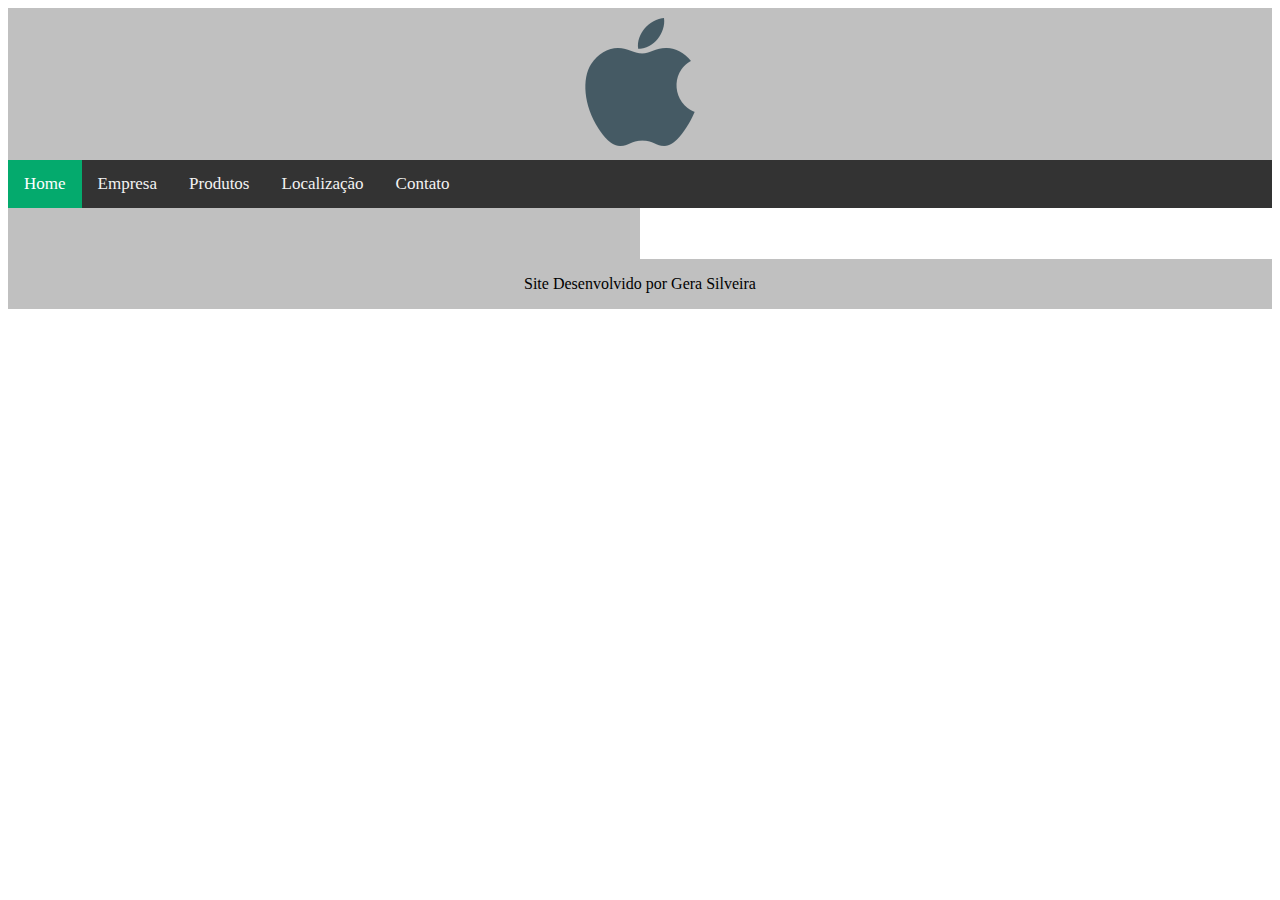
==== index.html @ 7fcc64c6 "Projeto Teste" ====
<!DOCTYPE html>
<html>

<head>
  <meta charset="utf-8">
  <meta name="viewport" content="width=device-width, initial-scale=1.0">
  <link rel="stylesheet" href="https://cdnjs.cloudflare.com/ajax/libs/font-awesome/4.7.0/css/font-awesome.min.css">
  <title>Teste</title>
  <link href="style.css" rel="stylesheet" type="text/css" />
  <link href="topnav.css" rel="stylesheet" type="text/css" />
  <script src="topnav.js"></script>
</head>

<body>
  <div class="container">
    <div class="header">
        <center><a href="index.html"><img src="logo_apple.png"></a></center>
    </div>
    <div class="navbar">
      <div class="topnav" id="myTopnav">
        <a href="index.html" class="active">Home</a>
        <a href="empresa.html">Empresa</a>
        <a href="produtos.html">Produtos</a>
        <a href="localizacao.html">Localização</a>
        <a href="contato.html">Contato</a>
        <a href="javascript:void(0);" class="icon" onclick="myFunction()">
          <i class="fa fa-bars"></i>
        </a>
      </div>
    </div>
    <div class="content"></div>
    <div class="content2"></div>
    <div class="footer">
      <center><p>Site Desenvolvido por Gera Silveira</p></center>
    </div>
  </div>
</body>

</html>
---- style.css ----
.header{
  background-color: #c0c0c0;
  width:100%;
  height:auto;
  float:left;
  padding-top:10px;
  padding-bottom:10px;
}

.navbar{
  background-color: #2c3177;
  width:100%;
  height:auto;
  float:left;
}

.content{
  background-color: #c0c0c0;
  width:46%;
  height:auto;
  float:left;
  padding: 2%;
}

.content2{
  background-color: #808080;
  width:50%;
  height:auto;
  float:left;
}

.empresa{
  background-color: #dbae60;
  width:100%;
  height:auto;
  float:left;
  margin: 0 auto;
  padding: 0 auto;
}

.footer{
  background-color: #c0c0c0;
  width:100%;
  height:50px;
  float:left;
}

@media only screen and (max-width:500px) {
  /* For mobile phones: */
  .header, .navbar, .content, .content2, .footer {
    width: 100%;
  }
}
---- topnav.css ----
/* Add a black background color to the top navigation */
.topnav {
  background-color: #333;
  overflow: hidden;
}

/* Style the links inside the navigation bar */
.topnav a {
  float: left;
  display: block;
  color: #f2f2f2;
  text-align: center;
  padding: 14px 16px;
  text-decoration: none;
  font-size: 17px;
}

/* Change the color of links on hover */
.topnav a:hover {
  background-color: #ddd;
  color: black;
}

/* Add an active class to highlight the current page */
.topnav a.active {
  background-color: #04AA6D;
  color: white;
}

/* Hide the link that should open and close the topnav on small screens */
.topnav .icon {
  display: none;
} 
 /* When the screen is less than 600 pixels wide, hide all links, except for the first one ("Home"). Show the link that contains should open and close the topnav (.icon) */
@media screen and (max-width: 600px) {
  .topnav a:not(:first-child) {display: none;}
  .topnav a.icon {
    float: right;
    display: block;
  }
}

/* The "responsive" class is added to the topnav with JavaScript when the user clicks on the icon. This class makes the topnav look good on small screens (display the links vertically instead of horizontally) */
@media screen and (max-width: 600px) {
  .topnav.responsive {position: relative;}
  .topnav.responsive a.icon {
    position: absolute;
    right: 0;
    top: 0;
  }
  .topnav.responsive a {
    float: none;
    display: block;
    text-align: left;
  }
}
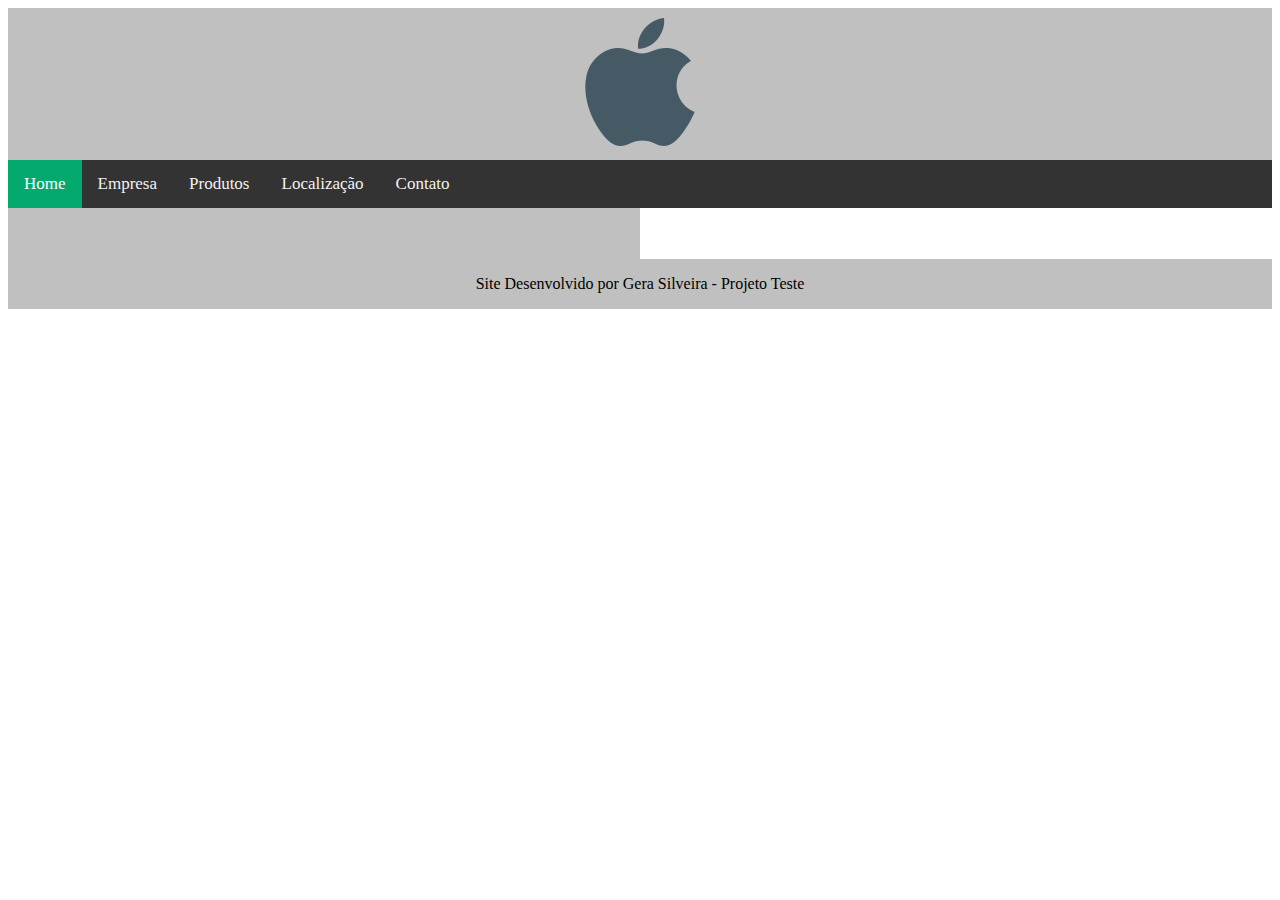
==== commit 0b91b984: "Update Footer" ====
--- a/index.html
+++ b/index.html
@@ -31,7 +31,7 @@
     <div class="content"></div>
     <div class="content2"></div>
     <div class="footer">
-      <center><p>Site Desenvolvido por Gera Silveira</p></center>
+      <center><p>Site Desenvolvido por Gera Silveira - Projeto Teste</p></center>
     </div>
   </div>
 </body>
